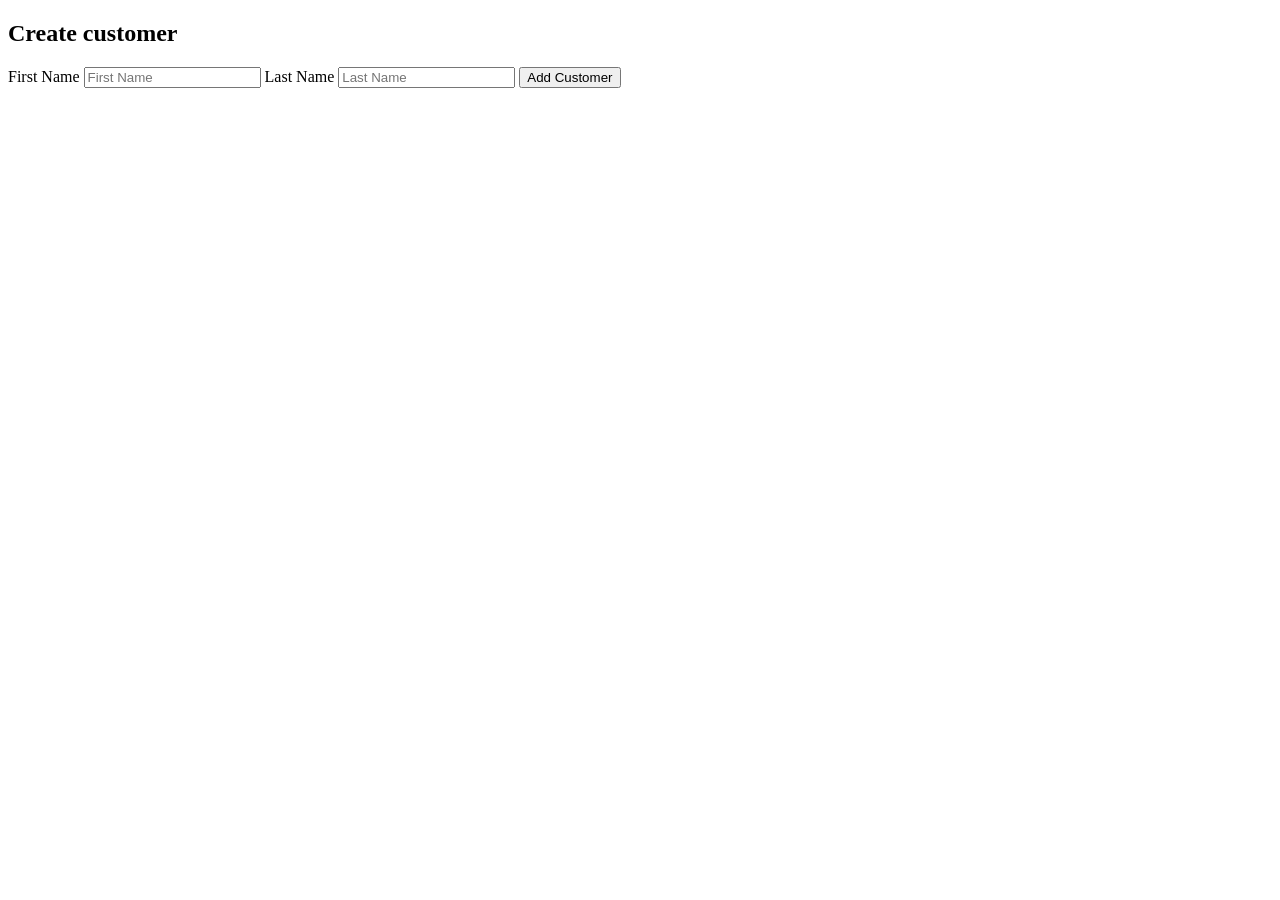
==== src/main/resources/templates/customer/create.html @ b745a978 "basic listing with crud" ====
<!DOCTYPE html>
<html lang="en", xmlns:th="http://www.thymeleaf.org">
<head>
    <meta charset="UTF-8">
    <title>Create customer</title>
</head>
<body>
<h2>Create customer</h2>
<form action="#" th:action="@{/customer/create}" th:object="${customer}" method="post">
    <label for="firstName"> First Name</label>
    <input type="text" th:field="*{firstName}" id="firstName" placeholder="First Name">
    <span th:if="${#fields.hasErrors('firstName')}" th:errors="*{firstName}"></span>
    <label for="lastName">Last Name</label>
    <input type="text" th:field="*{lastName}" id="lastName" placeholder="Last Name">
    <input type="submit" value="Add Customer">
</form>

</body>
</html>
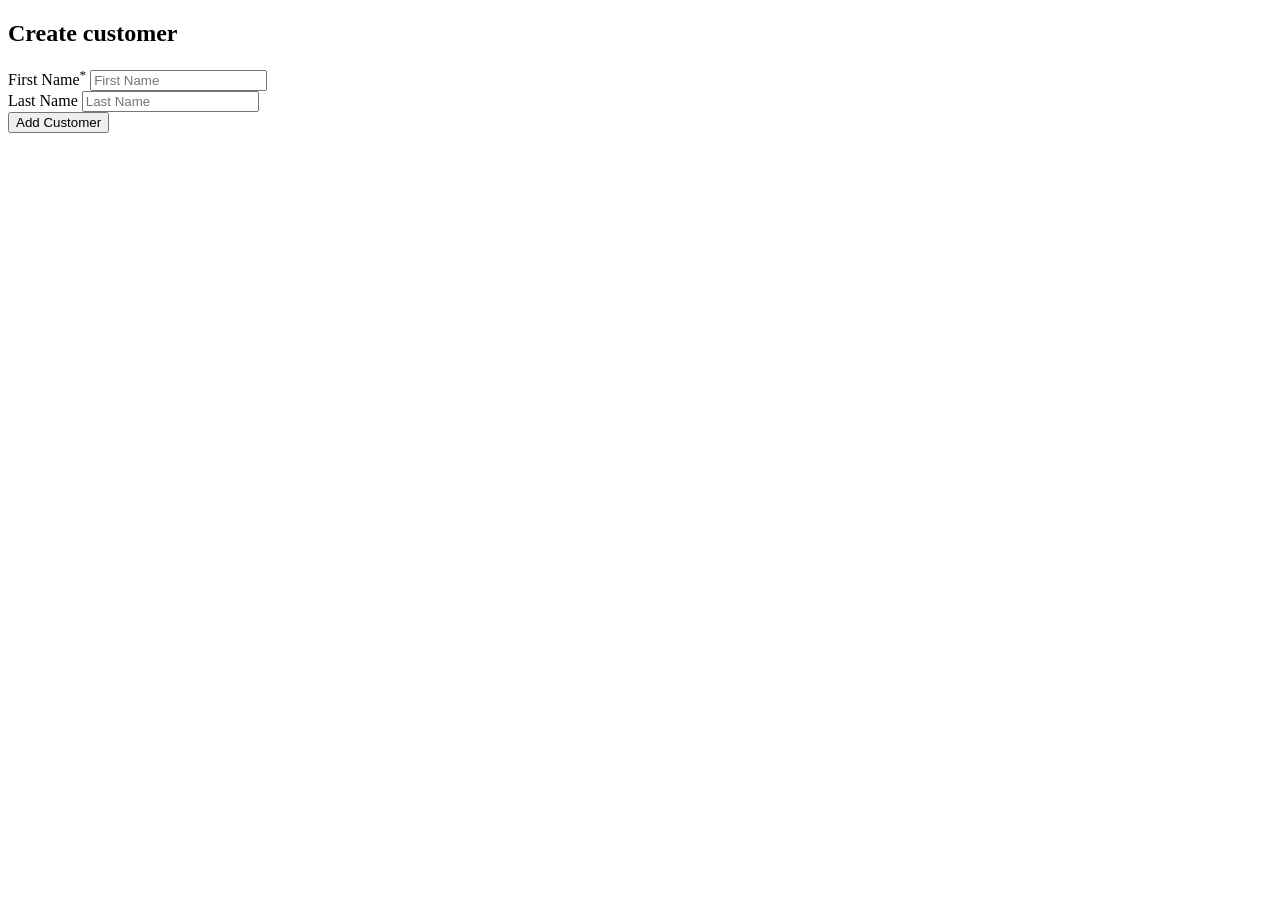
==== commit 4840923c: "add design elements" ====
--- a/src/main/resources/templates/customer/create.html
+++ b/src/main/resources/templates/customer/create.html
@@ -3,16 +3,21 @@
 <head>
     <meta charset="UTF-8">
     <title>Create customer</title>
+    <div th:include="layouts/_headIncludes"></div>
 </head>
 <body>
 <h2>Create customer</h2>
 <form action="#" th:action="@{/customer/create}" th:object="${customer}" method="post">
-    <label for="firstName"> First Name</label>
+    <label for="firstName" data-toggle="tooltip" data-placement="top" title="Filling this field is mandatory">
+        First Name<sup class="star">*</sup>
+    </label>
     <input type="text" th:field="*{firstName}" id="firstName" placeholder="First Name">
     <span th:if="${#fields.hasErrors('firstName')}" th:errors="*{firstName}"></span>
+    <br>
     <label for="lastName">Last Name</label>
     <input type="text" th:field="*{lastName}" id="lastName" placeholder="Last Name">
-    <input type="submit" value="Add Customer">
+    <br>
+    <input type="submit" value="Add Customer" class="btn btn-primary">
 </form>
 
 </body>
